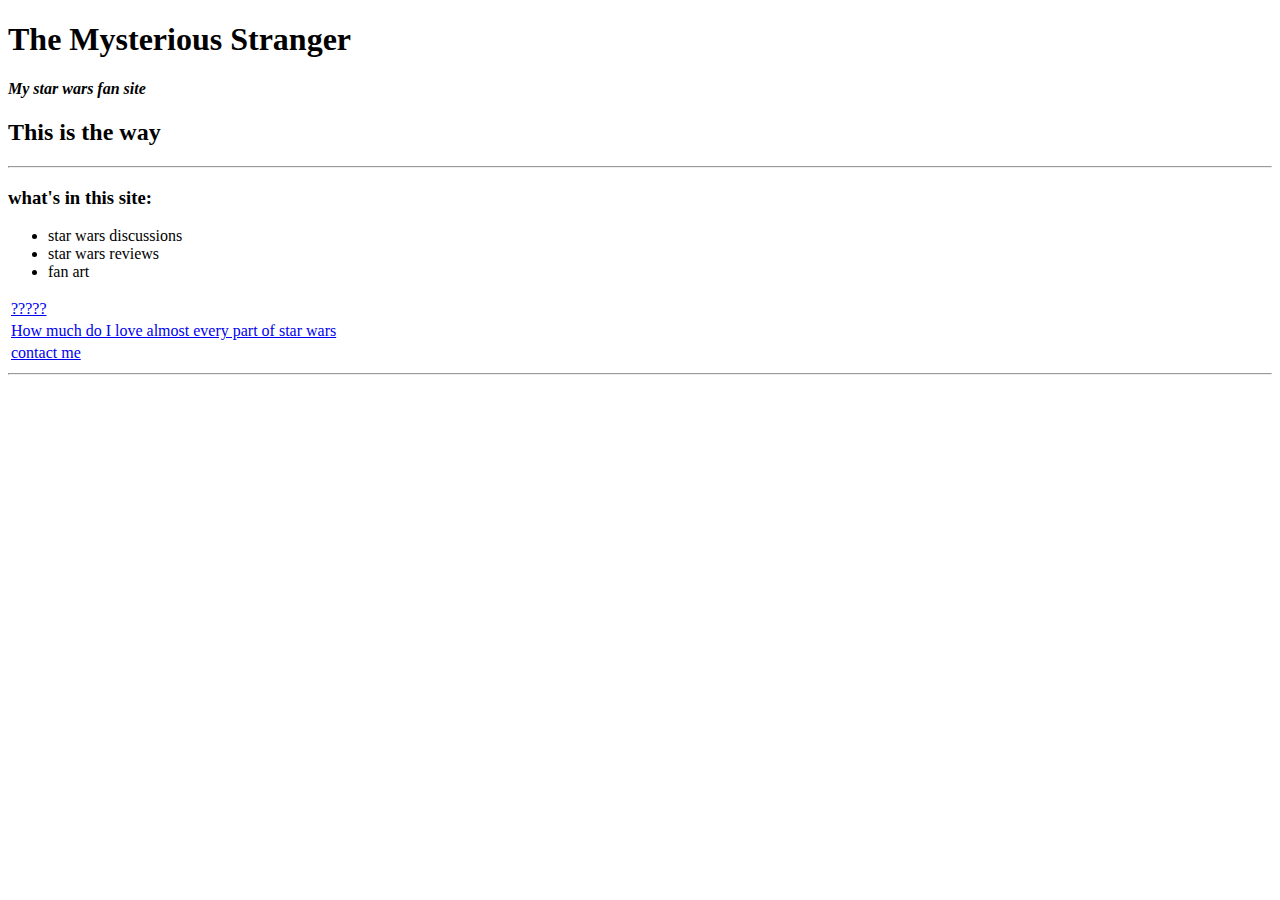
==== index.html @ c08dbd0c "added files" ====
<!DOCTYPE html>
<html lang="en" dir="ltr">
  <head>
    <meta charset="utf-8">
    <title>The Mysterious Stranger-Star Wars</title>
  </head>
  <body>
    <h1><strong>The Mysterious Stranger</strong></h1>
    <h4><strong><em>My star wars fan site</em></strong></h4>
    <h2>This is the way</h2>
    <hr>
    <h3>what's in this site:</h3>
    <ul>
      <li>star wars discussions</li>
      <li>star wars reviews</li>
      <li>fan art</li>
    </ul>

    <table>
      <tr>
        <td><a href="you are a bold one.html">?????</a></td>
      </tr>
      <tr>
        <td><a href="my first table.html">How much do I love almost every part of star wars</a></td>
      </tr>
      <tr>
        <td><a href="form.html">contact me</a></td>
      </tr>
    </table>






    <hr>
  </body>
</html>
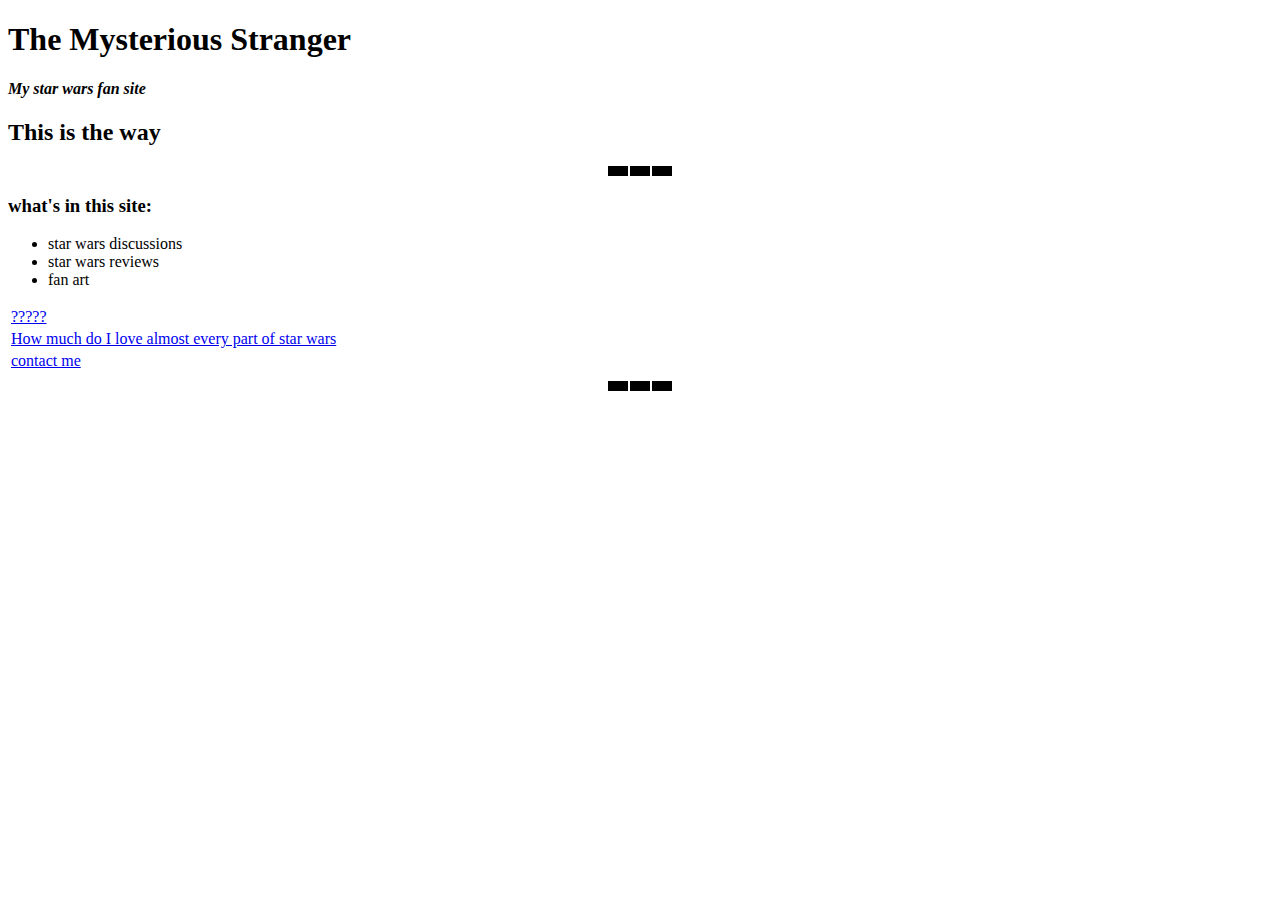
==== commit f2a2f01c: "added css file and link" ====
--- a/index.html
+++ b/index.html
@@ -4,6 +4,9 @@
   <head>
     <meta charset="utf-8">
     <title>The Mysterious Stranger-Star Wars</title>
+    <link rel="stylesheet" href="css/styles.css">
+
+
   </head>
   <body>
     <h1><strong>The Mysterious Stranger</strong></h1>
--- a/css/styles.css
+++ b/css/styles.css
@@ -0,0 +1,13 @@
+
+
+
+
+
+
+hr{
+  border-style: none;
+  border-top-style: dashed;
+  border-color: black;
+  border-width: 10px;
+  width: 5%
+}
